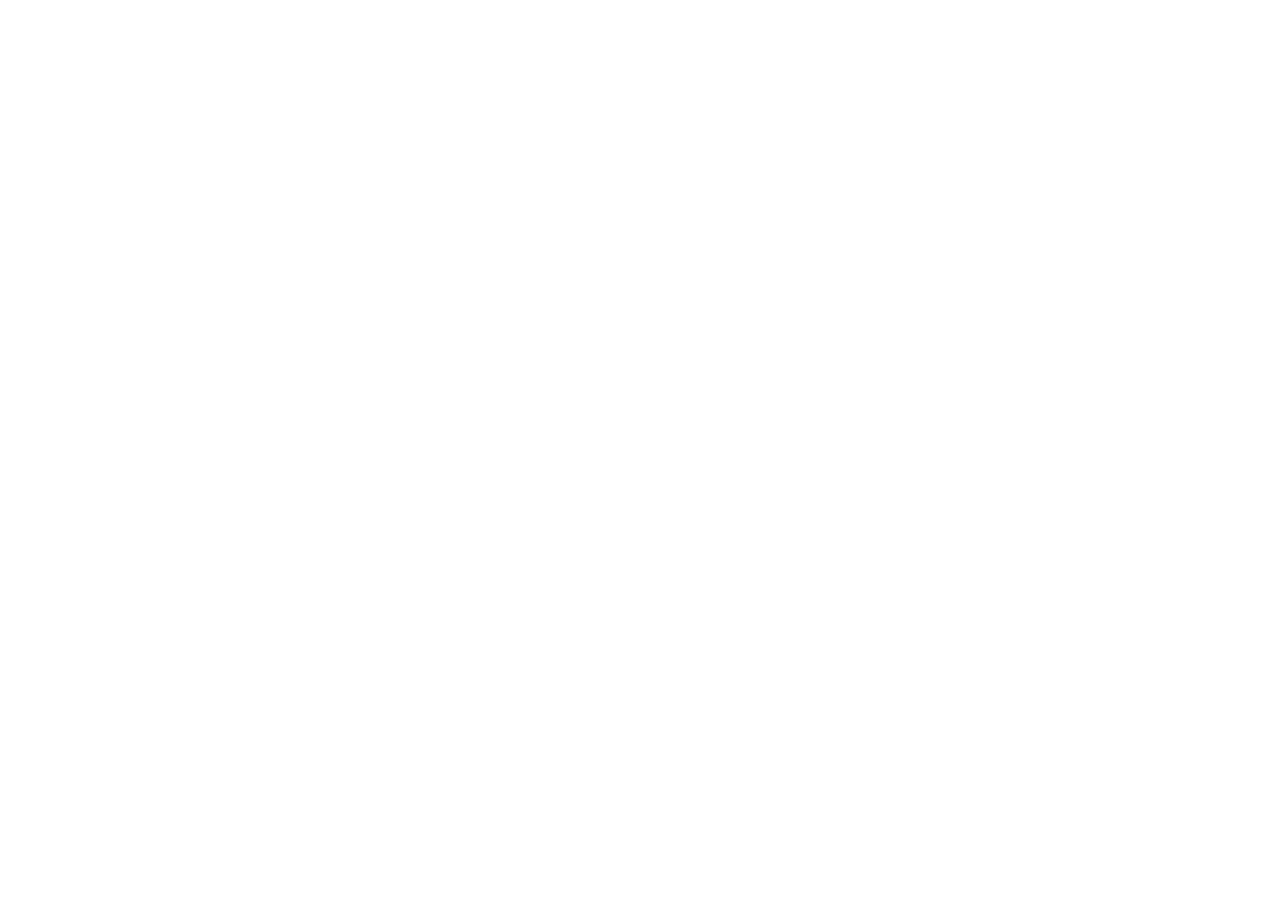
==== html/Pet the Cat React/index.html @ 9d87db0f "Fixed Pet the Cat React" ====
<!doctype html>
<html lang="en">
  <head>
    <meta charset="UTF-8" />

    <!-- Icons -->
    <link rel="apple-touch-icon" sizes="180x180" href="icons/apple-touch-icon.png">
    <link rel="icon" type="image/png" sizes="32x32" href="icons/favicon-32x32.png">
    <link rel="icon" type="image/png" sizes="16x16" href="icons/favicon-16x16.png">
    <link rel="manifest" href="icons/site.webmanifest">
    <link rel="mask-icon" href="icons/safari-pinned-tab.svg" color="#5bbad5">
    <link rel="shortcut icon" href="icons/favicon.ico">
    <meta name="msapplication-TileColor" content="#da532c">
    <meta name="msapplication-config" content="icons/browserconfig.xml">
    <meta name="theme-color" content="#ffffff">

    <meta name="viewport" content="width=device-width, initial-scale=1.0" />
    <title>Pet the Cat</title>
    <script type="module" crossorigin src="/assets/index-BdskkiT2.js"></script>
    <link rel="stylesheet" crossorigin href="/assets/index-CSrAaQDa.css">
  </head>
  <body>
    <div id="root"></div>
  </body>
</html>
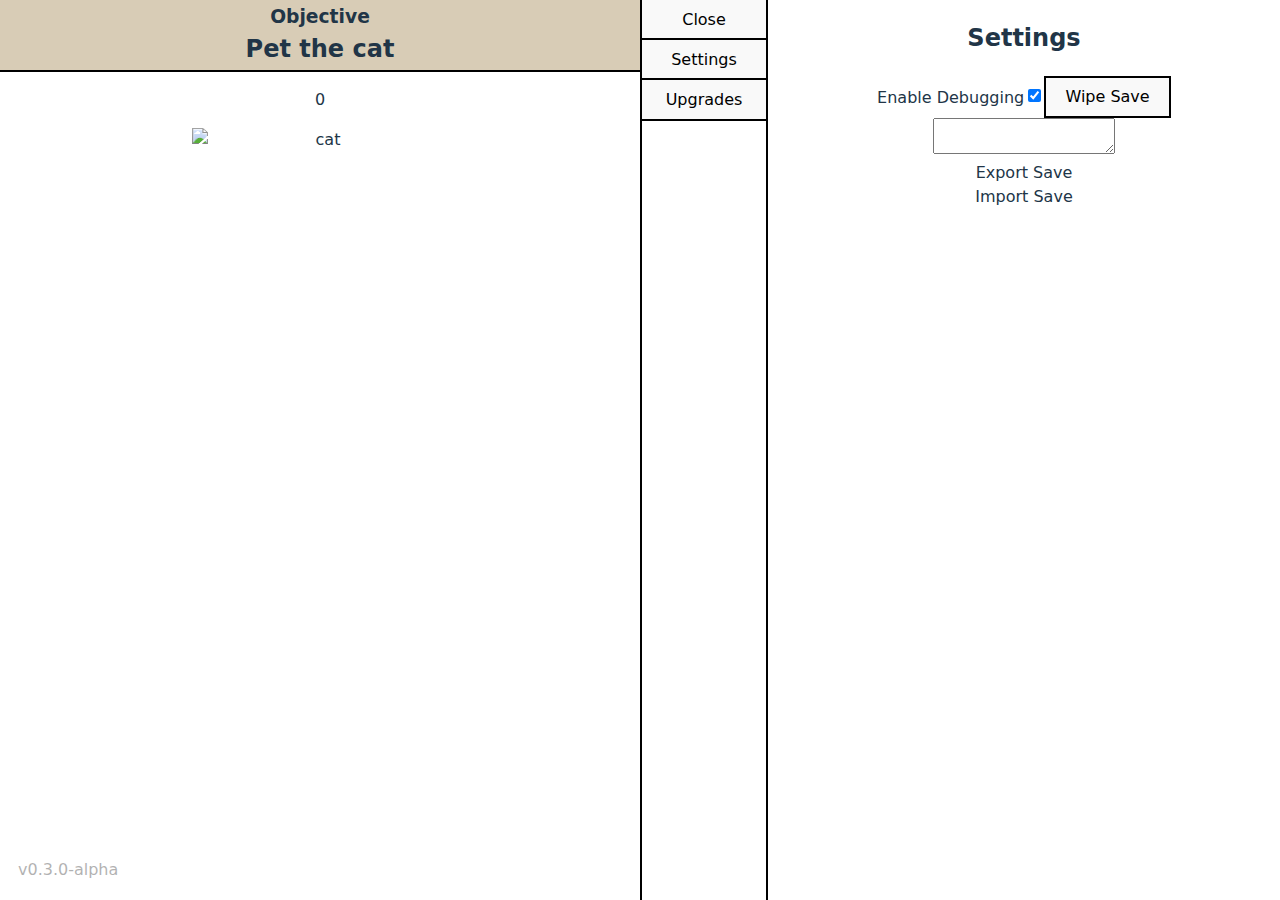
==== commit 1e62f714: "Fix Pet the Cat React (specify path in vite.config.js)" ====
--- a/html/Pet the Cat React/index.html
+++ b/html/Pet the Cat React/index.html
@@ -16,8 +16,8 @@
 
     <meta name="viewport" content="width=device-width, initial-scale=1.0" />
     <title>Pet the Cat</title>
-    <script type="module" crossorigin src="/assets/index-BdskkiT2.js"></script>
-    <link rel="stylesheet" crossorigin href="/assets/index-CSrAaQDa.css">
+    <script type="module" crossorigin src="/html/Pet%20the%20Cat%20React/assets/index-DcdE6dtZ.js"></script>
+    <link rel="stylesheet" crossorigin href="/html/Pet%20the%20Cat%20React/assets/index-CSrAaQDa.css">
   </head>
   <body>
     <div id="root"></div>
